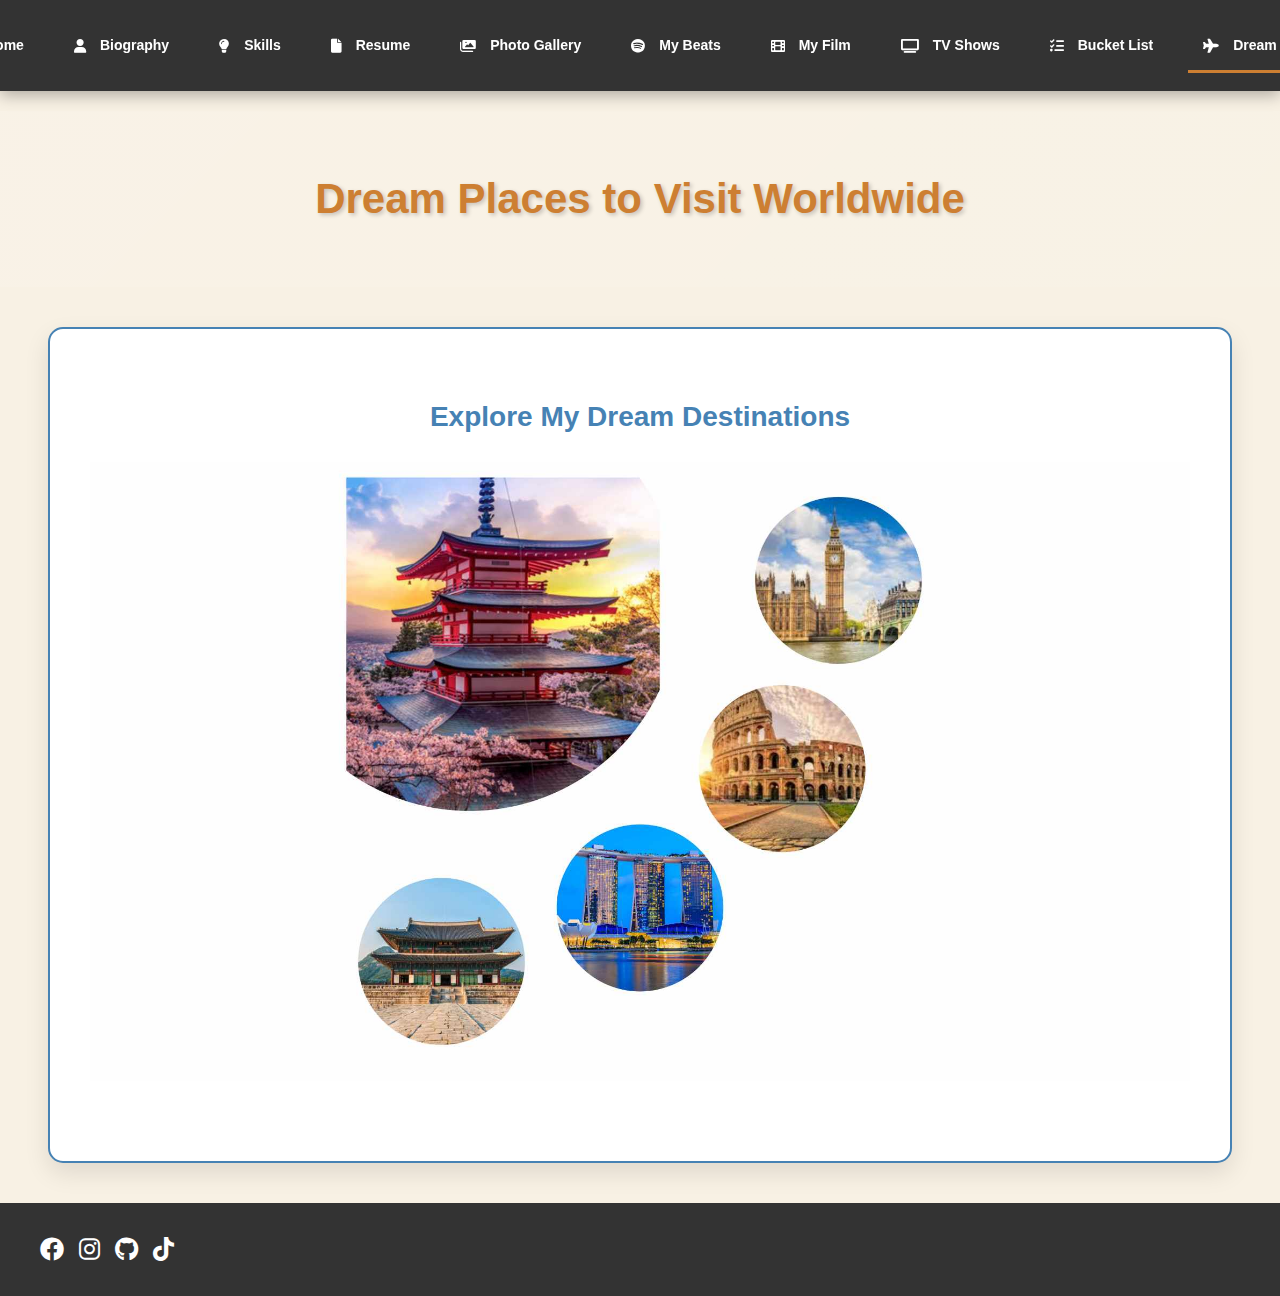
==== index.html @ 26b28514 "Add files via upload" ====
<!DOCTYPE html>
<html lang="en">
<head>
    <meta charset="UTF-8">
    <meta name="viewport" content="width=device-width, initial-scale=1.0">
    <title>Dream Places to Visit Worldwide</title>
    <link rel="stylesheet" href="places.css">
    <link rel="stylesheet" href="https://cdnjs.cloudflare.com/ajax/libs/font-awesome/6.0.0-beta3/css/all.min.css">
</head>
<body>
    <!-- Navigation Bar -->
    <nav class="main-nav" aria-label="Main Navigation">
        <ul>
            <li><a href="https://saiqt07.github.io/website/" aria-label="Home"><i class="fa-solid fa-house" aria-hidden="true"></i> Home</a></li>
            <li><a href="https://saiqt07.github.io/Bio/" aria-label="Biography"><i class="fa-solid fa-user" aria-hidden="true"></i> Biography</a></li>
            <li><a href="https://saiqt07.github.io/skills/" aria-label="Skills"><i class="fa-solid fa-lightbulb" aria-hidden="true"></i> Skills</a></li>
            <li><a href="https://saiqt07.github.io/Resume/" aria-label="Resume"><i class="fa-solid fa-file" aria-hidden="true"></i> Resume</a></li>
            <li><a href="https://saiqt07.github.io/photo-dump/" aria-label="Photo Gallery"><i class="fa-solid fa-images" aria-hidden="true"></i> Photo Gallery</a></li>
            <li><a href="https://saiqt07.github.io/My-beats/" aria-label="My Beats"><i class="fa-brands fa-spotify" aria-hidden="true"></i> My Beats</a></li>
            <li><a href="https://saiqt07.github.io/My-film/" aria-label="My Film"><i class="fa-solid fa-film" aria-hidden="true"></i> My Film</a></li>
            <li><a href="../tv shows/index.html" aria-label="TV Shows"><i class="fa-solid fa-tv" aria-hidden="true"></i> TV Shows</a></li>
            <li><a href="../bucket list/index.html" aria-label="Bucket List"><i class="fa-solid fa-list-check" aria-hidden="true"></i> Bucket List</a></li>
            <li class="active"><a href="index.html" aria-label="Dream Places"><i class="fa-solid fa-plane" aria-hidden="true"></i> Dream Places</a></li>
        </ul>
    </nav>

    <header class="page-header">
        <h1>Dream Places to Visit Worldwide</h1>
    </header>

    <main class="main-content">
        <section class="map-section">
            <h2>Explore My Dream Destinations</h2>
            <div class="map-wrapper">
                <img id="map-image" src="MAP1.jpg" usemap="#image-map" alt="World Map">
                <map name="image-map" id="image-map">
                    <area target="_blank" alt="Japan" title="Japan" href="japan.html" coords="1023,28,1061,91,1059,420,1019,490,992,525,945,574,897,599,866,611,826,631,774,648,707,655,651,644,553,619,470,574,472,26" shape="poly">
                    <area target="_blank" alt="Korea" title="Korea" href="korea.html" coords="497,768,813,1089" shape="rect">
                    <area target="_blank" alt="Singapore" title="Singapore" href="singapore.html" coords="1025,829,155" shape="circle">
                    <area target="_blank" alt="Italy" title="Italy" href="italy.html" coords="1289,568,157" shape="circle">
                    <area target="_blank" alt="London" title="London" href="london.html" coords="1233,61,1553,375" shape="rect">
                </map>
            </div>
        </section>
    </main>

    <footer>
        <div class="footer-content">
            <div class="social-links">
                <a href="#" class="social-icon" aria-label="Facebook"><i class="fa-brands fa-facebook" aria-hidden="true"></i></a>
                <a href="#" class="social-icon" aria-label="Instagram"><i class="fa-brands fa-instagram" aria-hidden="true"></i></a>
                <a href="#" class="social-icon" aria-label="GitHub"><i class="fa-brands fa-github" aria-hidden="true"></i></a>
                <a href="#" class="social-icon" aria-label="TikTok"><i class="fa-brands fa-tiktok" aria-hidden="true"></i></a>
            </div>
        </div>
    </footer>
    
    <script>
        document.addEventListener('DOMContentLoaded', function() {
            const image = document.getElementById('map-image');
            const map = document.getElementById('image-map');
            const areas = map.getElementsByTagName('area');
        
            function resizeMap() {
                const originalWidth = image.naturalWidth;
                const originalHeight = image.naturalHeight;
                const currentWidth = image.clientWidth;
                const currentHeight = image.clientHeight;
        
                const widthScale = currentWidth / originalWidth;
                const heightScale = currentHeight / originalHeight;
        
                for (let i = 0; i < areas.length; i++) {
                    const area = areas[i];
                    const originalCoords = area.getAttribute('data-original-coords') || area.getAttribute('coords');
                    area.setAttribute('data-original-coords', originalCoords);
        
                    const coords = originalCoords.split(',').map(coord => parseFloat(coord));
                    const newCoords = coords.map((coord, index) => 
                        index % 2 === 0 ? Math.round(coord * widthScale) : Math.round(coord * heightScale)
                    );
        
                    area.setAttribute('coords', newCoords.join(','));
                }
            }
        
            if (image.complete) {
                resizeMap();
            } else {
                image.addEventListener('load', resizeMap);
            }
        
            window.addEventListener('resize', resizeMap);
        
            const allAreas = document.querySelectorAll('area');
            allAreas.forEach(area => {
                area.addEventListener('mouseenter', function() {
                    this.style.cursor = 'pointer';
                });
            });
        });
        </script>        
</body>
</html>
---- places.css ----
/* Base Styles */
body {
    font-family: 'Segoe UI', Verdana, sans-serif;
    background-color: #f8f1e4;
    margin: 0;
    padding: 0;
    color: #333333;
    line-height: 1.8;
    scroll-behavior: smooth;
}

/* Navigation Styles */
.main-nav {
    background-color: #333333;
    padding: 15px 0;
    box-shadow: 0 4px 15px rgba(0, 0, 0, 0.3);
    position: sticky;
    top: 0;
    z-index: 100;
    transition: all 0.3s ease;
}

.main-nav ul {
    list-style: none;
    margin: 0;
    padding: 0;
    display: flex;
    justify-content: center;
    align-items: center;
    flex-wrap: nowrap;
    overflow-x: auto;
    white-space: nowrap;
}

.main-nav li {
    margin: 8px 10px;
    position: relative;
    transition: transform 0.2s ease;
}

.main-nav li:hover {
    transform: scale(1.05);
}

.main-nav li.active {
    position: relative;
}

.main-nav li.active::after {
    content: '';
    position: absolute;
    bottom: -5px;
    left: 0;
    width: 100%;
    height: 3px;
    background-color: #cd7f32;
}

.main-nav a {
    text-decoration: none;
    color: white;
    font-size: 14px;
    font-weight: bold;
    padding: 10px 15px;
    border-radius: 8px;
    transition: all 0.3s ease;
    display: flex;
    align-items: center;
    gap: 8px;
}

.main-nav a:hover {
    background-color: #4682b4;
    color: white;
    box-shadow: 0 4px 8px rgba(70, 130, 180, 0.3);
}

.main-nav i {
    margin-right: 6px;
}

/* Page Header */
.page-header {
    text-align: center;
    padding: 50px 20px;
    background-color: #f8f1e4;
    margin-top: 20px;
    position: relative;
    overflow: hidden;
}

.page-header::before {
    content: '';
    position: absolute;
    top: 0;
    left: 0;
    right: 0;
    bottom: 0;
    background: linear-gradient(135deg, rgba(255,255,255,0.1) 0%, rgba(255,255,255,0.05) 100%);
    z-index: 1;
}

.page-header h1 {
    color: #cd7f32;
    font-size: 42px;
    font-weight: bold;
    margin: 0;
    text-shadow: 2px 2px 4px rgba(0, 0, 0, 0.2);
    position: relative;
    z-index: 2;
}

/* Main Content */
.main-content {
    max-width: 1100px;
    margin: 40px auto;
    background: white;
    padding: 40px;
    border-radius: 15px;
    box-shadow: 0 10px 25px rgba(0, 0, 0, 0.1);
    border: 2px solid #4682b4;
    transition: all 0.3s ease;
}

.main-content:hover {
    box-shadow: 0 15px 35px rgba(0, 0, 0, 0.15);
    transform: translateY(-5px);
}

.map-section {
    text-align: center;
    margin-bottom: 40px;
}

.map-section h2 {
    color: #4682b4;
    margin-bottom: 20px;
    font-size: 28px;
}

.map-wrapper {
    position: relative;
    width: 100%;
    margin: 0 auto;
    overflow: hidden;
}

.map-wrapper img {
    width: 100%;
    height: auto;
    display: block;
    transition: transform 0.3s ease;
}

.map-wrapper img:hover {
    transform: scale(1.02);
}

/* Improve area interaction */
area {
    cursor: pointer;
    outline: none;
}

area:focus {
    outline: 2px solid #4682b4;
}

/* Footer Styles */
footer {
    background-color: #333333;
    color: #ffffff;
    padding: 25px 20px;
    margin-top: 40px;
}

.footer-content {
    display: flex;
    flex-wrap: wrap;
    justify-content: space-between;
    align-items: center;
    max-width: 1200px;
    margin: 0 auto;
    gap: 20px;
}

.social-links {
    display: flex;
    gap: 15px;
}

.social-icon {
    color: #ffffff;
    font-size: 1.5rem;
    transition: all 0.3s ease-in-out;
}

.social-icon:hover {
    color: #cd7f32;
    transform: scale(1.1);
}

/* Responsive Design */
@media (max-width: 1024px) {
    .main-nav ul {
        padding: 0 15px;
    }
}

@media (max-width: 768px) {
    .main-nav ul {
        flex-direction: column;
        align-items: stretch;
    }

    .main-nav li {
        margin: 5px 0;
        width: 100%;
        text-align: center;
    }

    .main-nav a {
        justify-content: center;
    }

    .page-header h1 {
        font-size: 32px;
    }

    .main-content {
        padding: 20px;
        margin: 20px 10px;
    }
}

@media (max-width: 480px) {
    .main-nav a {
        font-size: 13px;
        padding: 8px 12px;
    }

    .page-header h1 {
        font-size: 28px;
    }
}
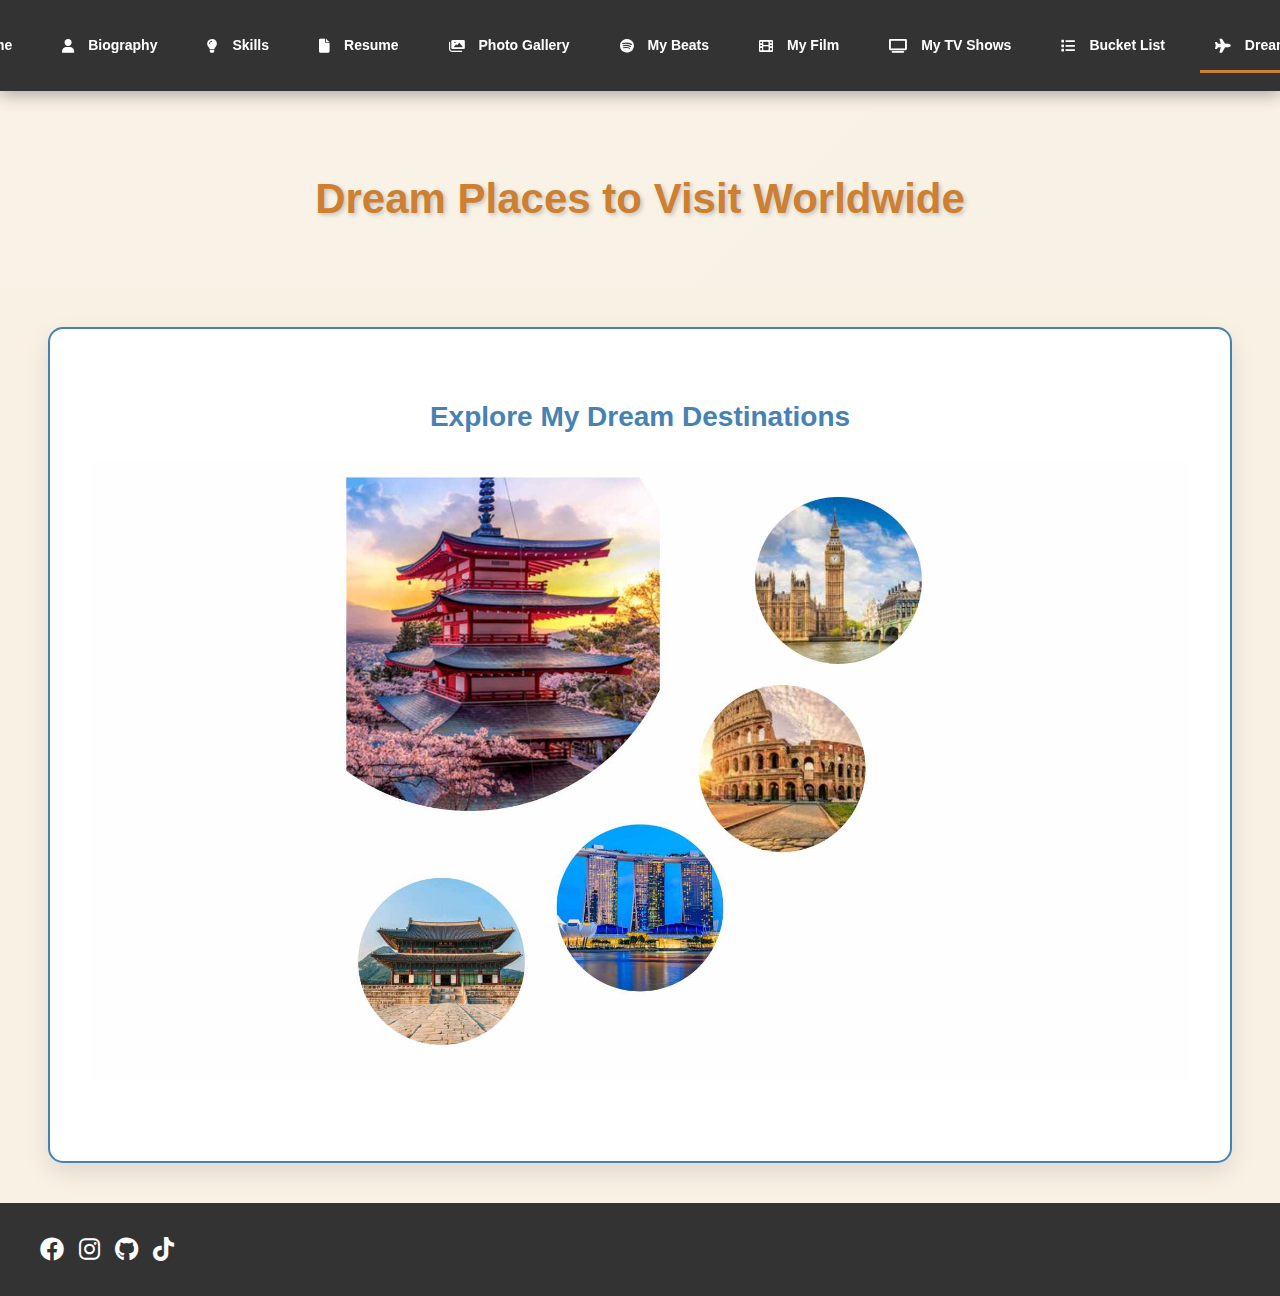
==== commit ac46658b: "Update index.html" ====
--- a/index.html
+++ b/index.html
@@ -17,10 +17,10 @@
             <li><a href="https://saiqt07.github.io/Resume/" aria-label="Resume"><i class="fa-solid fa-file" aria-hidden="true"></i> Resume</a></li>
             <li><a href="https://saiqt07.github.io/photo-dump/" aria-label="Photo Gallery"><i class="fa-solid fa-images" aria-hidden="true"></i> Photo Gallery</a></li>
             <li><a href="https://saiqt07.github.io/My-beats/" aria-label="My Beats"><i class="fa-brands fa-spotify" aria-hidden="true"></i> My Beats</a></li>
-            <li><a href="https://saiqt07.github.io/My-film/" aria-label="My Film"><i class="fa-solid fa-film" aria-hidden="true"></i> My Film</a></li>
-            <li><a href="../tv shows/index.html" aria-label="TV Shows"><i class="fa-solid fa-tv" aria-hidden="true"></i> TV Shows</a></li>
-            <li><a href="../bucket list/index.html" aria-label="Bucket List"><i class="fa-solid fa-list-check" aria-hidden="true"></i> Bucket List</a></li>
-            <li class="active"><a href="index.html" aria-label="Dream Places"><i class="fa-solid fa-plane" aria-hidden="true"></i> Dream Places</a></li>
+            <li><a href="https://saiqt07.github.io/My-film/"><i class="fa-solid fa-film"></i> My Film</a></li>
+            <li><a href="https://saiqt07.github.io/bucket-list/"><i class="fa-solid fa-tv"></i> My TV Shows</a></li>
+            <li><a href="https://saiqt07.github.io/tv-shows/"><i class="fas fa-list"></i> Bucket List</a></li>
+            <li class="active"><a href="https://saiqt07.github.io/places/"><i class="fa-solid fa-plane"></i> Dream Places</a></li>
         </ul>
     </nav>
 
@@ -101,4 +101,4 @@
         });
         </script>        
 </body>
-</html>+</html>
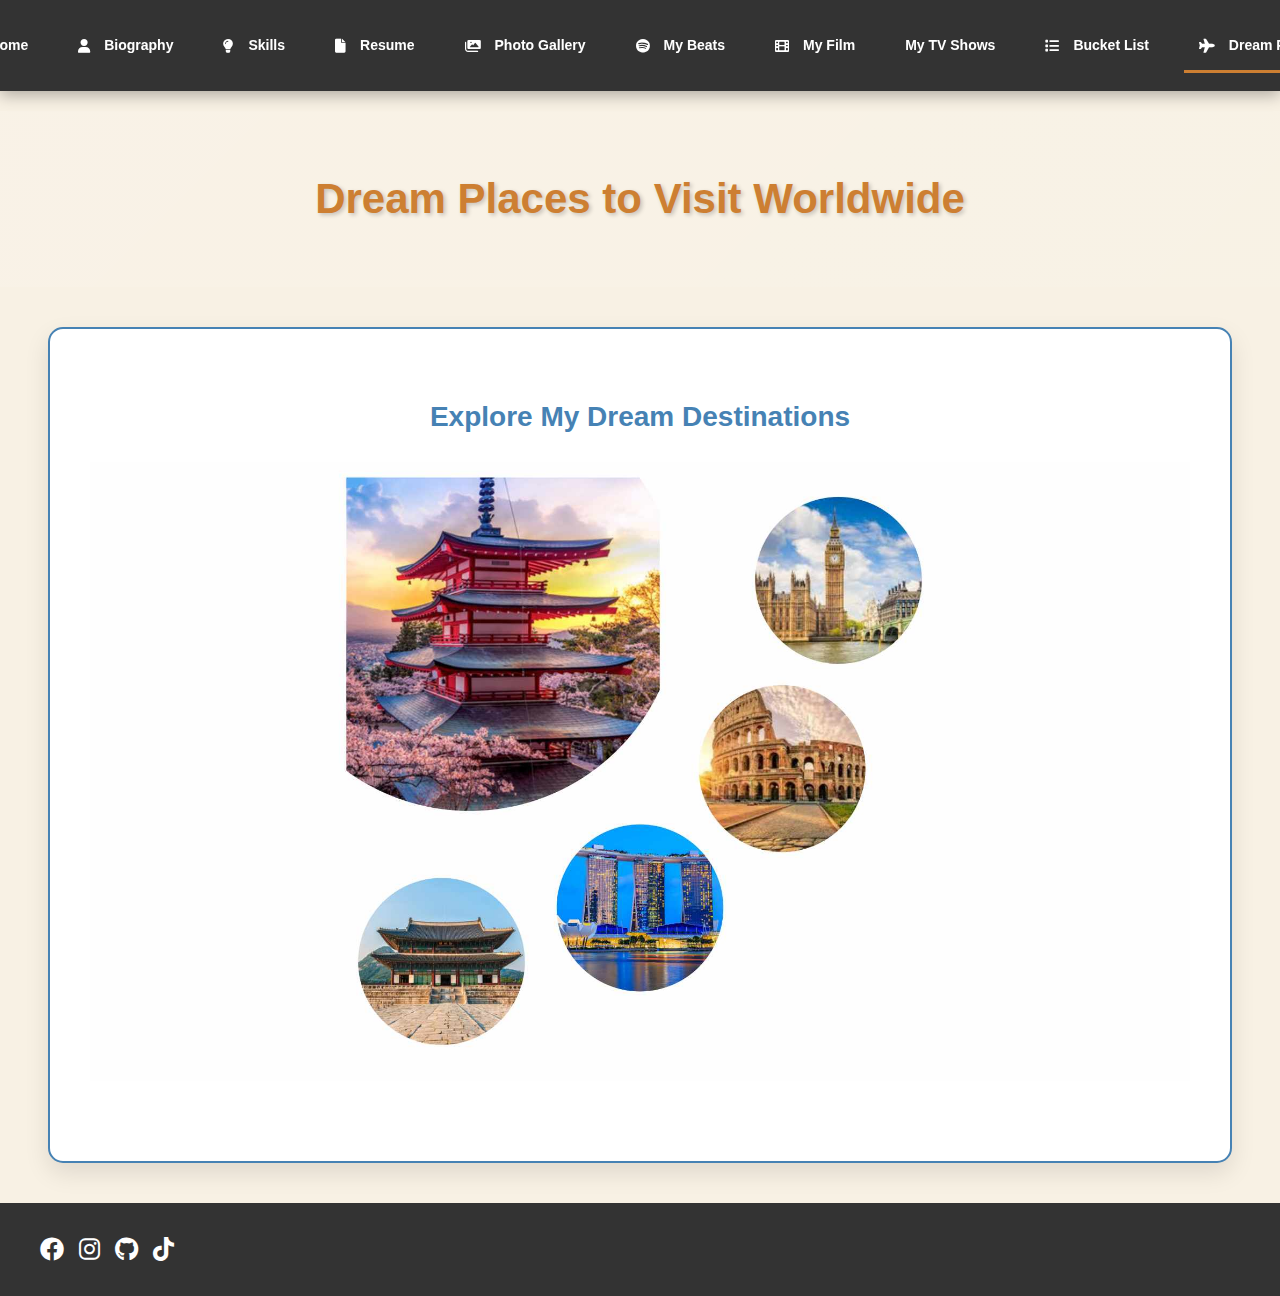
==== commit 2e72545b: "Update index.html" ====
--- a/index.html
+++ b/index.html
@@ -18,8 +18,8 @@
             <li><a href="https://saiqt07.github.io/photo-dump/" aria-label="Photo Gallery"><i class="fa-solid fa-images" aria-hidden="true"></i> Photo Gallery</a></li>
             <li><a href="https://saiqt07.github.io/My-beats/" aria-label="My Beats"><i class="fa-brands fa-spotify" aria-hidden="true"></i> My Beats</a></li>
             <li><a href="https://saiqt07.github.io/My-film/"><i class="fa-solid fa-film"></i> My Film</a></li>
-            <li><a href="https://saiqt07.github.io/bucket-list/"><i class="fa-solid fa-tv"></i> My TV Shows</a></li>
-            <li><a href="https://saiqt07.github.io/tv-shows/"><i class="fas fa-list"></i> Bucket List</a></li>
+            <li><a href="https://saiqt07.github.io/tv-shows/><i class="fa-solid fa-tv"></i> My TV Shows</a></li>
+            <li><a href="https://saiqt07.github.io/bucket-list/""><i class="fas fa-list"></i> Bucket List</a></li>
             <li class="active"><a href="https://saiqt07.github.io/places/"><i class="fa-solid fa-plane"></i> Dream Places</a></li>
         </ul>
     </nav>
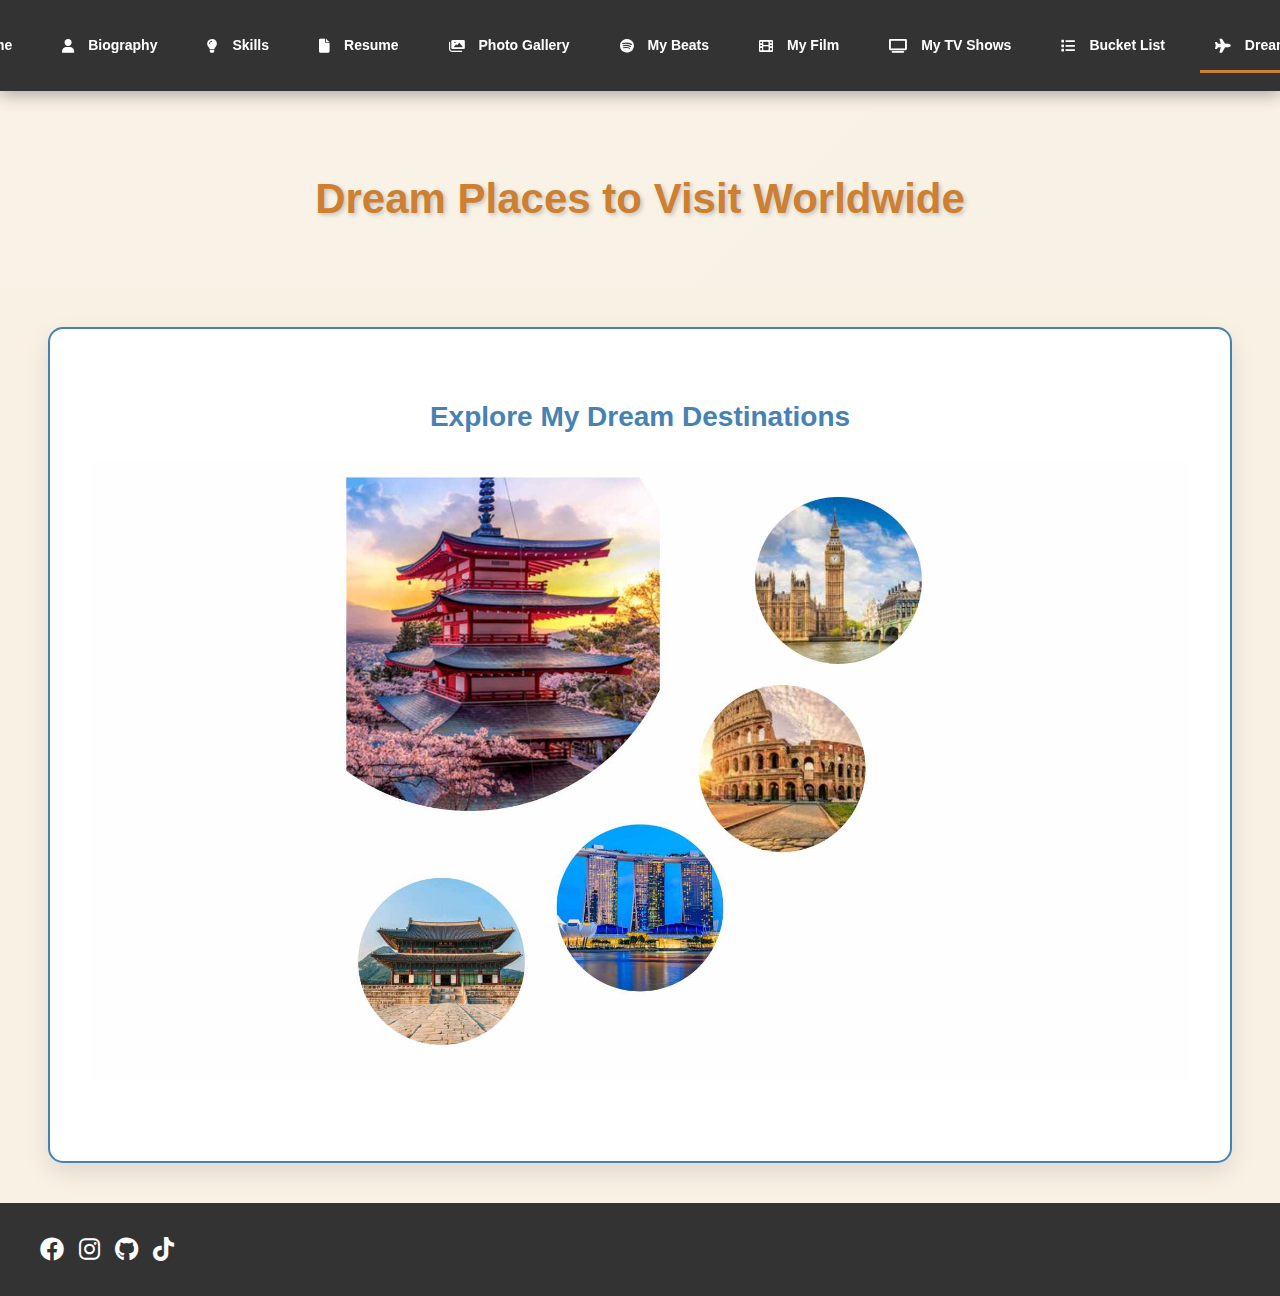
==== commit b042a9df: "Update index.html" ====
--- a/index.html
+++ b/index.html
@@ -18,7 +18,7 @@
             <li><a href="https://saiqt07.github.io/photo-dump/" aria-label="Photo Gallery"><i class="fa-solid fa-images" aria-hidden="true"></i> Photo Gallery</a></li>
             <li><a href="https://saiqt07.github.io/My-beats/" aria-label="My Beats"><i class="fa-brands fa-spotify" aria-hidden="true"></i> My Beats</a></li>
             <li><a href="https://saiqt07.github.io/My-film/"><i class="fa-solid fa-film"></i> My Film</a></li>
-            <li><a href="https://saiqt07.github.io/tv-shows/><i class="fa-solid fa-tv"></i> My TV Shows</a></li>
+            <li><a href="https://saiqt07.github.io/tv-shows/"><i class="fa-solid fa-tv"></i> My TV Shows</a></li>
             <li><a href="https://saiqt07.github.io/bucket-list/""><i class="fas fa-list"></i> Bucket List</a></li>
             <li class="active"><a href="https://saiqt07.github.io/places/"><i class="fa-solid fa-plane"></i> Dream Places</a></li>
         </ul>
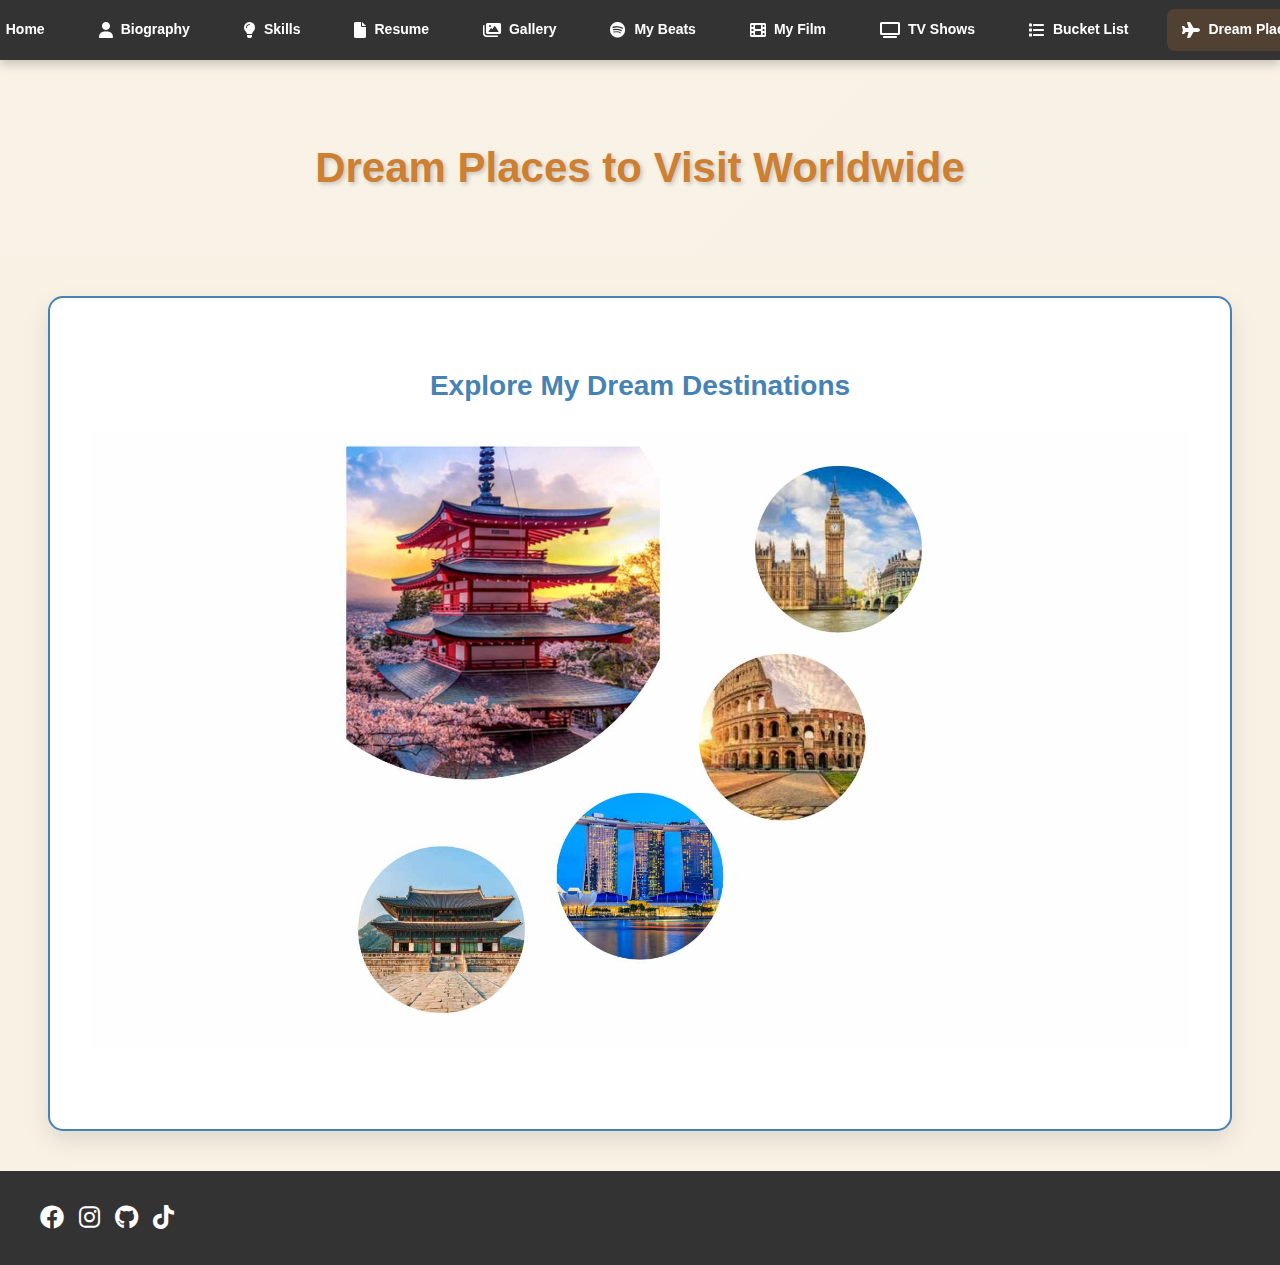
==== commit d4eb2ff1: "Add files via upload" ====
--- a/index.html
+++ b/index.html
@@ -8,20 +8,21 @@
     <link rel="stylesheet" href="https://cdnjs.cloudflare.com/ajax/libs/font-awesome/6.0.0-beta3/css/all.min.css">
 </head>
 <body>
-    <!-- Navigation Bar -->
-    <nav class="main-nav" aria-label="Main Navigation">
-        <ul>
-            <li><a href="https://saiqt07.github.io/website/" aria-label="Home"><i class="fa-solid fa-house" aria-hidden="true"></i> Home</a></li>
-            <li><a href="https://saiqt07.github.io/Bio/" aria-label="Biography"><i class="fa-solid fa-user" aria-hidden="true"></i> Biography</a></li>
-            <li><a href="https://saiqt07.github.io/skills/" aria-label="Skills"><i class="fa-solid fa-lightbulb" aria-hidden="true"></i> Skills</a></li>
-            <li><a href="https://saiqt07.github.io/Resume/" aria-label="Resume"><i class="fa-solid fa-file" aria-hidden="true"></i> Resume</a></li>
-            <li><a href="https://saiqt07.github.io/photo-dump/" aria-label="Photo Gallery"><i class="fa-solid fa-images" aria-hidden="true"></i> Photo Gallery</a></li>
-            <li><a href="https://saiqt07.github.io/My-beats/" aria-label="My Beats"><i class="fa-brands fa-spotify" aria-hidden="true"></i> My Beats</a></li>
-            <li><a href="https://saiqt07.github.io/My-film/"><i class="fa-solid fa-film"></i> My Film</a></li>
-            <li><a href="https://saiqt07.github.io/tv-shows/"><i class="fa-solid fa-tv"></i> My TV Shows</a></li>
-            <li><a href="https://saiqt07.github.io/bucket-list/""><i class="fas fa-list"></i> Bucket List</a></li>
-            <li class="active"><a href="https://saiqt07.github.io/places/"><i class="fa-solid fa-plane"></i> Dream Places</a></li>
-        </ul>
+    <nav class="main-nav">
+        <div class="main-nav-container">
+            <ul>
+                <li><a href="https://saiqt07.github.io/website/"><i class="fa-solid fa-house"></i> Home</a></li>
+                <li><a href="https://saiqt07.github.io/Bio/"><i class="fa-solid fa-user"></i> Biography</a></li>
+                <li><a href="https://saiqt07.github.io/skills/"><i class="fa-solid fa-lightbulb"></i> Skills</a></li>
+                <li><a href="https://saiqt07.github.io/Resume/"><i class="fa-solid fa-file"></i> Resume</a></li>
+                <li><a href="https://saiqt07.github.io/photo-dump/"><i class="fa-solid fa-images"></i> Gallery</a></li>
+                <li><a href="https://saiqt07.github.io/My-beats/"><i class="fa-brands fa-spotify"></i> My Beats</a></li>
+                <li><a href="https://saiqt07.github.io/My-film/"><i class="fa-solid fa-film"></i> My Film</a></li>
+                <li><a href="https://saiqt07.github.io/tv-shows/"><i class="fa-solid fa-tv"></i> TV Shows</a></li>
+                <li><a href="https://saiqt07.github.io/bucket-list/"><i class="fas fa-list"></i> Bucket List</a></li>
+                <li class="active"><a href="https://saiqt07.github.io/places/"><i class="fa-solid fa-plane"></i> Dream Places</a></li>
+            </ul>
+        </div>
     </nav>
 
     <header class="page-header">
@@ -101,4 +102,4 @@
         });
         </script>        
 </body>
-</html>
+</html>--- a/places.css
+++ b/places.css
@@ -9,74 +9,80 @@
     scroll-behavior: smooth;
 }
 
-/* Navigation Styles */
 .main-nav {
     background-color: #333333;
-    padding: 15px 0;
-    box-shadow: 0 4px 15px rgba(0, 0, 0, 0.3);
+    height: 60px;
+    width: 100%;
     position: sticky;
     top: 0;
+    left: 0;
+    right: 0;
     z-index: 100;
-    transition: all 0.3s ease;
+    box-shadow: 0 4px 10px rgba(0, 0, 0, 0.2);
+    display: flex;
+    justify-content: center;
+    align-items: center;
 }
 
 .main-nav ul {
     list-style: none;
-    margin: 0;
-    padding: 0;
-    display: flex;
+    margin: 0 auto;
+    padding: 0 15px;
+    display: flex;
+    height: 100%;
+    align-items: center;
+    max-width: 100vw;
+    overflow-x: auto;
+    scrollbar-width: none;
     justify-content: center;
-    align-items: center;
-    flex-wrap: nowrap;
-    overflow-x: auto;
+}
+
+.main-nav ul::-webkit-scrollbar {
+    display: none;
+}
+
+.main-nav li {
+    margin: 0 12px;
+    display: inline-flex;
+    align-items: center;
+    height: 100%;
+    position: relative;
+    flex-shrink: 0;
+}
+
+.main-nav a {
+    color: white;
+    text-decoration: none;
+    font-size: 14px;
+    font-weight: bold;
+    padding: 8px 15px;
+    border-radius: 8px;
+    transition: all 0.3s ease;
+    display: flex;
+    align-items: center;
     white-space: nowrap;
 }
 
-.main-nav li {
-    margin: 8px 10px;
-    position: relative;
-    transition: transform 0.2s ease;
-}
-
-.main-nav li:hover {
-    transform: scale(1.05);
-}
-
-.main-nav li.active {
-    position: relative;
+.main-nav a:hover {
+    background-color: #4682b4;
+}
+
+.main-nav i {
+    margin-right: 8px;
+    font-size: 16px;
+}
+
+.main-nav li.active a {
+    background-color: rgba(205, 127, 50, 0.2);
 }
 
 .main-nav li.active::after {
     content: '';
     position: absolute;
-    bottom: -5px;
-    left: 0;
-    width: 100%;
+    bottom: 10px;
+    left: 15px;
+    right: 15px;
     height: 3px;
-    background-color: #cd7f32;
-}
-
-.main-nav a {
-    text-decoration: none;
-    color: white;
-    font-size: 14px;
-    font-weight: bold;
-    padding: 10px 15px;
-    border-radius: 8px;
-    transition: all 0.3s ease;
-    display: flex;
-    align-items: center;
-    gap: 8px;
-}
-
-.main-nav a:hover {
-    background-color: #4682b4;
-    color: white;
-    box-shadow: 0 4px 8px rgba(70, 130, 180, 0.3);
-}
-
-.main-nav i {
-    margin-right: 6px;
 }
 
 /* Page Header */
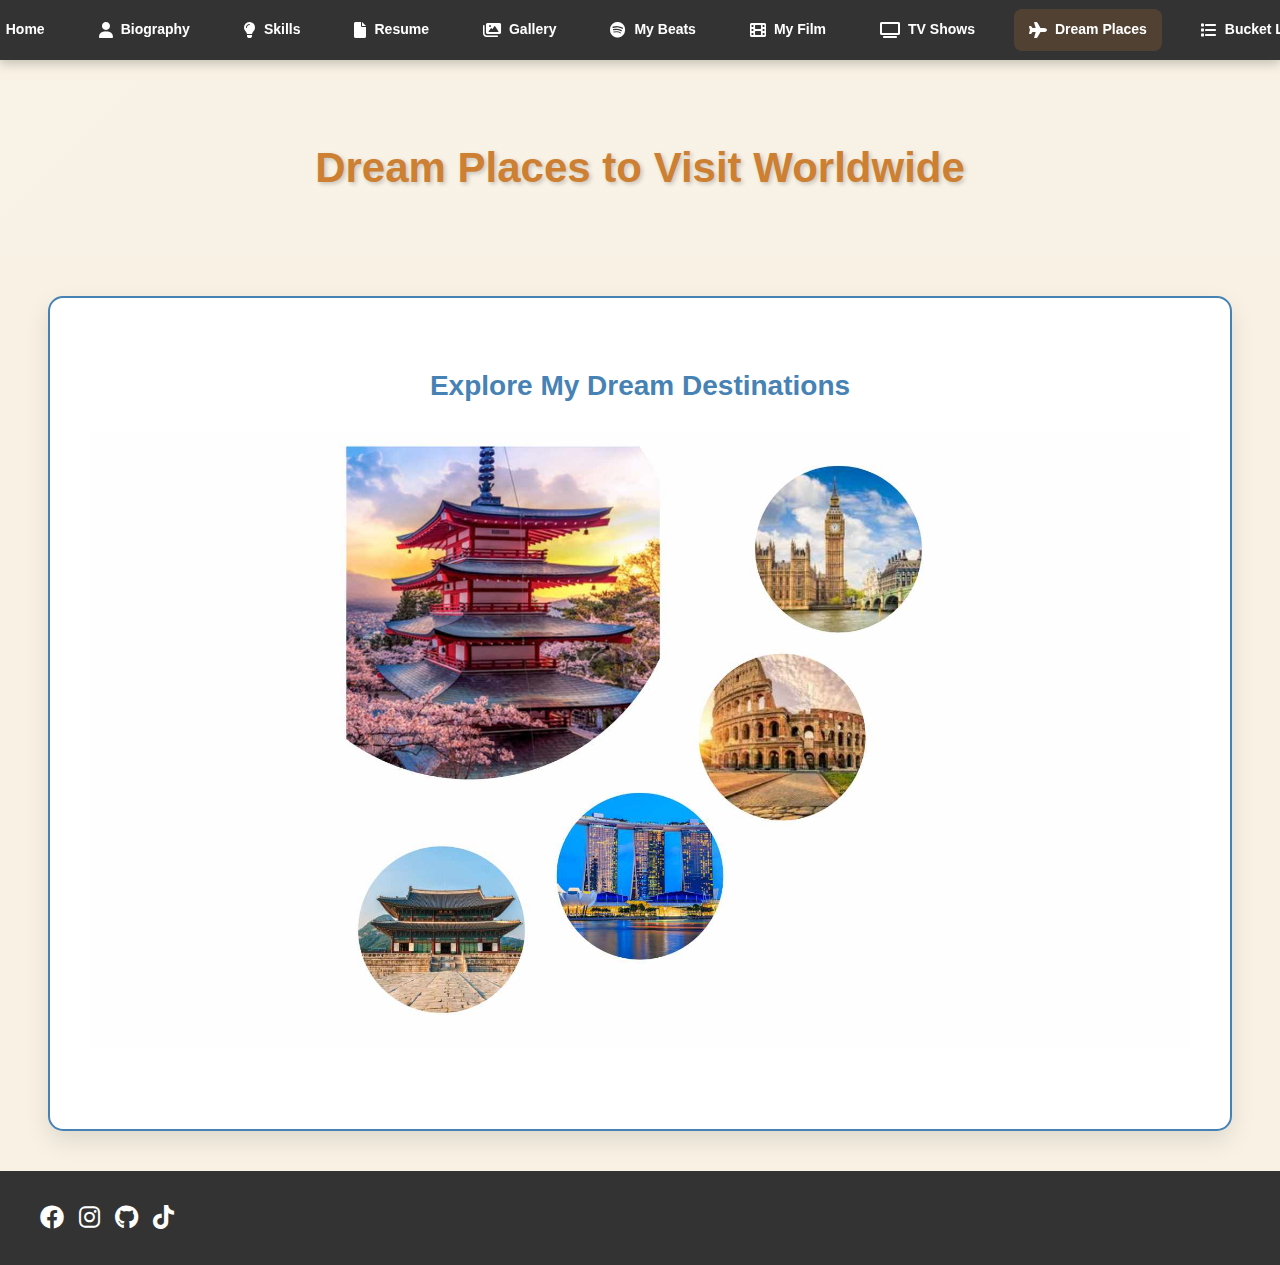
==== commit b171b27d: "Update index.html" ====
--- a/index.html
+++ b/index.html
@@ -19,8 +19,8 @@
                 <li><a href="https://saiqt07.github.io/My-beats/"><i class="fa-brands fa-spotify"></i> My Beats</a></li>
                 <li><a href="https://saiqt07.github.io/My-film/"><i class="fa-solid fa-film"></i> My Film</a></li>
                 <li><a href="https://saiqt07.github.io/tv-shows/"><i class="fa-solid fa-tv"></i> TV Shows</a></li>
+                <li class="active"><a href="https://saiqt07.github.io/places/"><i class="fa-solid fa-plane"></i> Dream Places</a></li>
                 <li><a href="https://saiqt07.github.io/bucket-list/"><i class="fas fa-list"></i> Bucket List</a></li>
-                <li class="active"><a href="https://saiqt07.github.io/places/"><i class="fa-solid fa-plane"></i> Dream Places</a></li>
             </ul>
         </div>
     </nav>
@@ -102,4 +102,4 @@
         });
         </script>        
 </body>
-</html>+</html>
--- a/places.css
+++ b/places.css
@@ -1,6 +1,6 @@
 /* Base Styles */
 body {
-    font-family: 'Segoe UI', Verdana, sans-serif;
+    font-family: Verdana, sans-serif;
     background-color: #f8f1e4;
     margin: 0;
     padding: 0;
